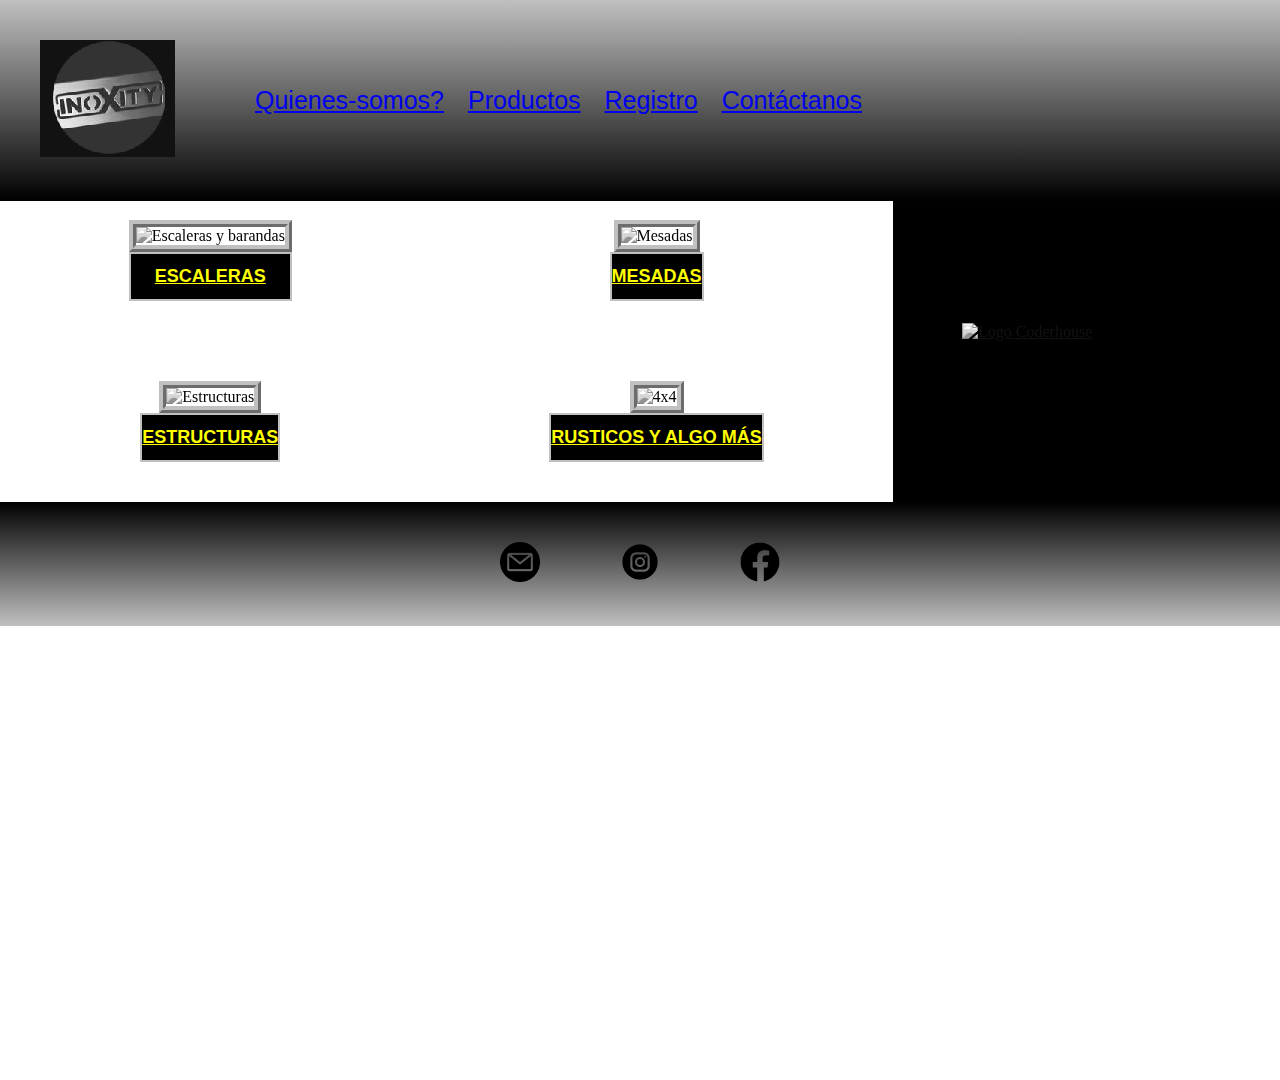
==== index.html @ 4ab33315 "Proyecto final con corrección" ====
<!DOCTYPE html>
<html lang="en">

<head>
    <meta charset="UTF-8">
    <meta http-equiv="X-UA-Compatible" content="IE=edge">
    <meta name="viewport" content="width=device-width, initial-scale=1.0">
    <!-- SEO-->
    <meta name="description"
        content="Trabajamos el acero inoxidable, hierro y aluminio. Nos destacamos en escaleras, barandas, estructuras y accesorios para vehículos todoterreno">
    <meta name="keywords" content="herrería, taller especializado, acero inoxidable, aluminio, proyectos, todoterreno ">
    <title>Inoxity Venezuela. Empresa de herrería especializada. Hacemos realidad tu proyecto.</title>
    <!--CDN Bootstrap CSS para HTML sacado de la pagina de Bootstrap-->
    <link rel="stylesheet" href="https://cdn.jsdelivr.net/npm/bootstrap@5.2.3/dist/css/bootstrap.min.css"
        integrity="sha384-rbsA2VBKQhggwzxH7pPCaAqO46MgnOM80zW1RWuH61DGLwZJEdK2Kadq2F9CUG65" crossorigin="anonymous">
    <!--favicon-->
    <link rel="icon" type="image/x-icon" href="./assets/favicon.ico">
    <link rel="stylesheet" href="./css/main.css">
</head>

<body class="fondo">


    <header id=gridContainer class="encabezado">

        <div>
            <!-- Logo de la compañía y link en las otras paginas para volver al index-->
            <img src="assets/inoxitylogo.jpg" alt="Logo de la compañia" />
        </div>
        <div class="container">
            <nav>
                <!-- Botones de navegación usando Bootstrap-->
                <ul class="espacioNav">
                    <li class="nav-item"><a class="nav-link" href="./pages/quienesSomos.html"> Quienes-somos? </a></li>
                    <li class="nav-item"><a class="nav-link" href="./pages/productos.html"> Productos </a></li>
                    <li class="nav-item"><a class="nav-link" href="./pages/registro.html"> Registro </a></li>
                    <li class="nav-item"><a class="nav-link" href="./pages/contacto.html"> Contáctanos </a></li>
                </ul>
            </nav>
        </div>

    </header>

    <!-- Hago uso de la clase centro para centrar el contenido-->
    <main id=gridContainer class="principal">
        <div>
            <img src="https://i.pinimg.com/originals/f3/3c/21/f33c2111708258664e832fab2ddb621a.jpg"
                class="imagenChica bordes" alt="Escaleras y barandas">
            <p>
                <a style="color:yellow" href="pages/productos.html">
                    <h2>ESCALERAS
                    </h2>
                </a>
            </p>
        </div>

        <div class>
            <img src="https://i.pinimg.com/originals/3e/9b/f4/3e9bf4e31cbb4696d180e62b10003dc7.jpg"
                class="imagenChica bordes" alt="Mesadas">
            <p>
                <a style="color:yellow" href="pages/productos.html">
                    <h2>MESADAS
                    </h2>
                </a>
            </p>
        </div>
        <div>
            <img src="https://i.pinimg.com/564x/ff/08/cf/ff08cf9d176d22221820bf89cee43150.jpg"
                class="imagenChica bordes" alt="Estructuras">
            <p>
                <a style="color:yellow" href="pages/productos.html">
                    <h2>ESTRUCTURAS
                    </h2>
                </a>
            </p>
        </div>

        <div>
            <img src="https://th.bing.com/th/id/OIP.ty-Mr3fc74VSpcfbPFoBgQHaE8?pid=ImgDet&rs=1" class="imagenChica bordes
        " alt="4x4 ">
            <p>
                <a style="color:yellow" href="pages/productos.html">
                    <h2>RUSTICOS Y ALGO MÁS
                    </h2>
                </a>
            </p>
        </div>

        <!-- Publicidad-->
        <aside id=gridContainer class="publicidad">
            <div>
                <a
                    href="https://www.coderhouse.com/?utm_term=Coderhouse&utm_campaign=Brand&utm_source=bing_search_brand&utm_medium=cpc&msclkid=0b0bfb5e24e2171c96079892890bcbee&utm_content=Coderhouse">
                    <img src="https://res.cloudinary.com/hdsqazxtw/image/upload/v1559681445/logo_coderhouse_2_bmqbet.png"
                        alt="Logo Coderhouse" class="imagenChica"></a>
                <strong>
                    <p>Pulsa el icono</p>
                </strong>
            </div>
        </aside>
    </main>

    <!-- Enlaces a redes sociales-->
    <footer id=gridContainer class="pieDePagina">

        <div>

            <a href="https://mail.google.com/"><img src="./assets/email.png" alt="icono de email"
                    class="imagenLogo"></a>
        </div>
        <div>
            <a href="https://www.instagram.com/inoxity.ve/"><img src="./assets/instagram.png" alt="icono de instagram"
                    class="imagenLogo"></a>
        </div>
        <div>
            <a href="https://www.facebook.com/inoxity.jaramillo.31"><img src="./assets/facebook.png"
                    alt="icono de facebook" class="imagenLogo"></a>
        </div>


    </footer>

    <!--CDN Bootstrap JavaScript para HTML sacado de la pagina de Bootstrap-->
    <script src="https://cdn.jsdelivr.net/npm/bootstrap@5.2.3/dist/js/bootstrap.min.js"
        integrity="sha384-cuYeSxntonz0PPNlHhBs68uyIAVpIIOZZ5JqeqvYYIcEL727kskC66kF92t6Xl2V"
        crossorigin="anonymous"></script>
</body>

</html>
---- css/main.css ----
@charset "UTF-8";
* {
  margin: 0;
  padding: 0;
  box-sizing: border-box;
}

header {
  width: 100%;
  background-image: linear-gradient(to bottom, silver, black);
  position: fixed;
  top: 0px;
  /* despues de mucho investigar, este pequeño comando hizo que las imagenes quedaran por detras del header */
  z-index: 1;
}

main {
  text-align: center;
}

div {
  margin: 5px;
  padding: 35px;
}

section {
  background-color: transparent;
}

span {
  background-color: yellow;
}

footer {
  background-image: linear-gradient(to top, silver, black);
}

.espacioNav {
  word-spacing: 15pt;
}

/* clase para colocar la imagen de fondo de todas las paginas */
.fondo {
  background-image: url(https://i.pinimg.com/736x/7c/1b/53/7c1b531215f46e431dc42587b6601988.jpg);
  background-repeat: no-repeat;
  background-position: center;
  background-size: cover;
  min-height: 100vh;
}

/* Clases para reducir imagenes y transiciones */
.imagenChica {
  /* haciendo uso del MIXIN */
  width: 200px;
  height: 200px;
  filter: grayscale(1);
  transition: all 1s;
}
.imagenChica:hover {
  width: 250px;
  height: 250px;
  filter: none;
}

/* Clase para los bordes de las imagenes*/
.bordes {
  border-width: 7px;
  border-style: ridge;
  border-color: silver;
}

.imagenLogo {
  /* haciendo uso del MIXIN */
  width: 40px;
  height: 40px;
  transition: all 1s;
}
.imagenLogo:hover {
  width: 100px;
  height: 100px;
  padding: 15px;
}

li {
  display: inline-block;
  font-style: normal;
  font-size: 25px;
  font-family: "Arial";
  color: white;
  transition: all 0.25s;
}
li:hover {
  font-size: 30px;
  padding: 15px;
}

/* uso de flexbox y etiquetas*/
/* uso de variables con los colores*/
h1 {
  display: flex;
  flex-direction: column;
  color: yellow;
  font-size: 5vh;
  font-family: Impact;
  width: 100%;
  text-align: center;
  line-height: 15vh;
}

h2 {
  display: flex;
  flex-direction: column;
  color: white;
  font-size: 2vh;
  font-family: Arial, Helvetica, sans-serif;
  background-color: black;
  border: solid 2px silver;
  line-height: 5vh;
}

h3 {
  display: flex;
  flex-direction: column;
  color: white;
  font-size: 2vh;
  font-family: Arial, Helvetica, sans-serif;
  background-color: black;
  border: solid 2px silver;
  text-align: center;
  line-height: 5vh;
}

/* sección de GRIDS II */
@media only screen and (min-width: 0px) and (max-width: 767px) {
  #gridContainer {
    display: grid;
    /*recordar que estos nombres solo son referenciales, puedo llamar las clases del grid como quiera */
    grid-template-areas: "encabezado" "principal" "publicidad" "piePagina";
    grid-template-columns: auto;
    grid-template-rows: auto auto auto auto;
  }
  .encabezado {
    grid-area: encabezado;
    text-align: center;
    align-items: center;
  }
  .principal {
    grid-area: principal;
    margin-top: 350px;
    text-align: center;
    align-items: center;
  }
  .publicidad {
    grid-area: publicidad;
    background-color: black;
    background-size: cover;
    text-align: center;
    align-items: center;
    animation-name: colores;
    animation-iteration-count: infinite;
    animation-timing-function: ease-in;
    animation-duration: 2s;
    animation-delay: 0.5s;
  }
  .pieDePagina {
    grid-area: pieDePagina;
    width: 100%;
    text-align: center;
    align-items: center;
  }
}
@media only screen and (min-width: 768px) {
  #gridContainer {
    display: grid;
    /*recordar que estos nombres solo son referenciales, puedo llamar las clases del grid como quiera */
    grid-template-areas: "principal principal publicidad" "principal principal publicidad";
    grid-template-rows: auto auto auto;
    grid-template-columns: auto auto auto;
  }
  .encabezado {
    grid-area: encabezado;
    justify-content: left;
    align-items: center;
  }
  .principal {
    grid-area: principal;
    margin-top: 180px;
    text-align: center;
    justify-items: center;
  }
  .publicidad {
    grid-area: publicidad;
    /* haciendo uso de las variables cpn los colores */
    background-color: black;
    background-size: cover;
    width: 100%;
    text-align: center;
    align-content: center;
    animation-name: colores;
    animation-iteration-count: infinite;
    animation-timing-function: ease-in;
    animation-duration: 2s;
    animation-delay: 0.5s;
  }
  .pieDePagina {
    grid-area: pieDePagina;
    justify-content: center;
    text-align: center;
  }
}
#gradiente {
  background-image: linear-gradient(silver, black);
}

@keyframes colores {
  0% {
    background-color: white;
  }
  20% {
    background-color: pink;
  }
  40% {
    background-color: violet;
  }
  60% {
    background-color: red;
  }
  80% {
    background-color: orange;
  }
  100% {
    background-color: yellow;
  }
}/*# sourceMappingURL=main.css.map */
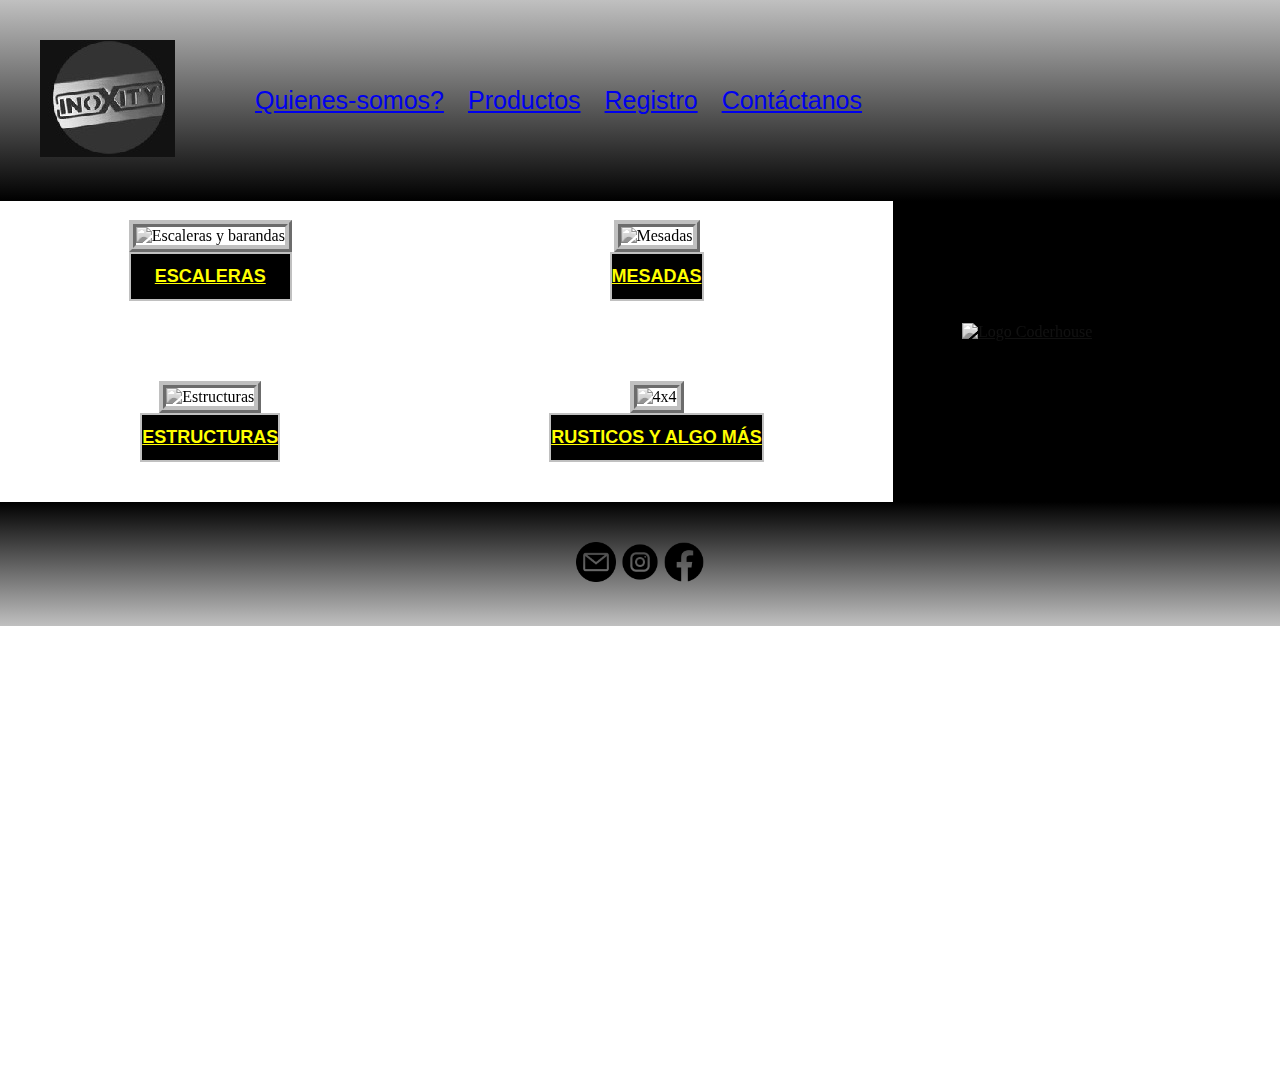
==== commit 5c1bf2fa: "pulitura :)" ====
--- a/index.html
+++ b/index.html
@@ -23,7 +23,7 @@
 
     <header id=gridContainer class="encabezado">
 
-        <div>
+        <div class="container">
             <!-- Logo de la compañía y link en las otras paginas para volver al index-->
             <img src="assets/inoxitylogo.jpg" alt="Logo de la compañia" />
         </div>
@@ -107,12 +107,10 @@
 
             <a href="https://mail.google.com/"><img src="./assets/email.png" alt="icono de email"
                     class="imagenLogo"></a>
-        </div>
-        <div>
+       
             <a href="https://www.instagram.com/inoxity.ve/"><img src="./assets/instagram.png" alt="icono de instagram"
                     class="imagenLogo"></a>
-        </div>
-        <div>
+     
             <a href="https://www.facebook.com/inoxity.jaramillo.31"><img src="./assets/facebook.png"
                     alt="icono de facebook" class="imagenLogo"></a>
         </div>
--- a/css/main.css
+++ b/css/main.css
@@ -32,6 +32,7 @@
 }
 
 footer {
+  width: 100%;
   background-image: linear-gradient(to top, silver, black);
 }
 
@@ -57,8 +58,8 @@
   transition: all 1s;
 }
 .imagenChica:hover {
-  width: 250px;
-  height: 250px;
+  width: 220px;
+  height: 220px;
   filter: none;
 }
 
@@ -142,7 +143,6 @@
   .encabezado {
     grid-area: encabezado;
     text-align: center;
-    align-items: center;
   }
   .principal {
     grid-area: principal;
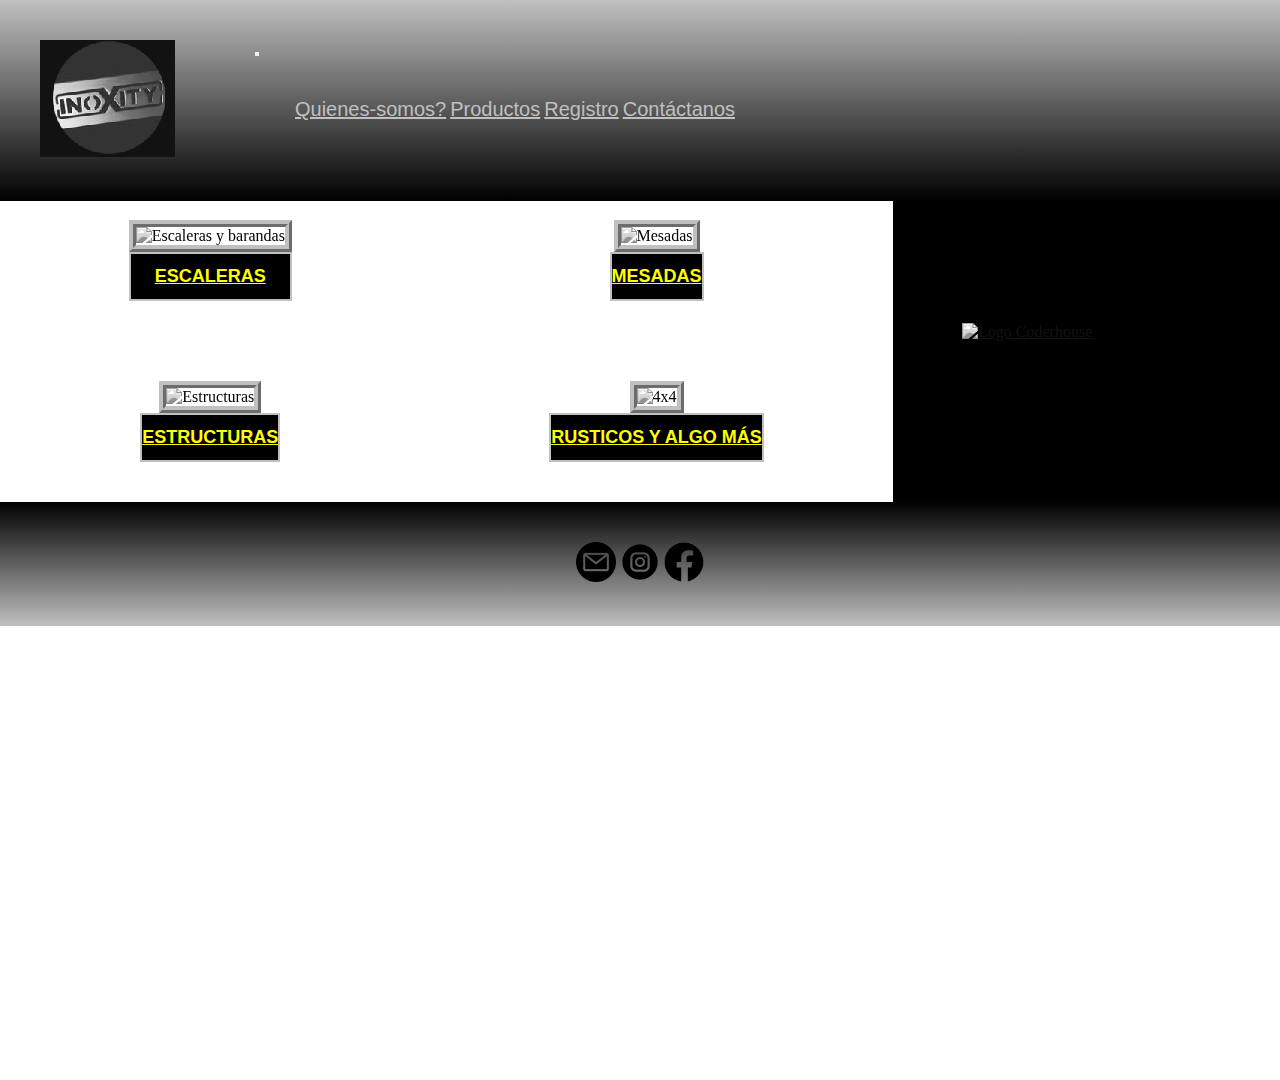
==== commit d17fe5fa: "detalle del menu en mobie" ====
--- a/index.html
+++ b/index.html
@@ -20,24 +20,33 @@
 
 <body class="fondo">
 
-
     <header id=gridContainer class="encabezado">
 
-        <div class="container">
+        <div class="container-fluid">
             <!-- Logo de la compañía y link en las otras paginas para volver al index-->
             <img src="assets/inoxitylogo.jpg" alt="Logo de la compañia" />
         </div>
-        <div class="container">
-            <nav>
-                <!-- Botones de navegación usando Bootstrap-->
-                <ul class="espacioNav">
-                    <li class="nav-item"><a class="nav-link" href="./pages/quienesSomos.html"> Quienes-somos? </a></li>
-                    <li class="nav-item"><a class="nav-link" href="./pages/productos.html"> Productos </a></li>
-                    <li class="nav-item"><a class="nav-link" href="./pages/registro.html"> Registro </a></li>
-                    <li class="nav-item"><a class="nav-link" href="./pages/contacto.html"> Contáctanos </a></li>
-                </ul>
-            </nav>
-        </div>
+
+        <nav class="navbar navbar-expand-lg color_nav" data-bs-theme="dark">
+            <div class="container-fluid">
+
+                <!-- Botones de navegación usando Bootstrap  -->
+                <button class="navbar-toggler" type="button" data-bs-toggle="collapse"
+                    data-bs-target="#navbarNavDropdown" aria-controls="navbarNavDropdown" aria-expanded="false"
+                    aria-label="Toggle navigation">
+                    <span class="navbar-toggler-icon"></span>
+                </button>
+
+                <div class="collapse navbar-collapse" id="navbarNavDropdown">
+                    <ul class="navbar-nav">
+                        <!-- utilizando la clase espacioNav dentro de los list item para cambiar el color del menú-->
+                        <li class="nav-item"><a class="nav-link espacioNav" href="./pages/quienesSomos.html"> Quienes-somos? </a></li>
+                        <li class="nav-item"><a class="nav-link espacioNav" href="./pages/productos.html"> Productos</a></li>
+                        <li class="nav-item"><a class="nav-link espacioNav" href="./pages/registro.html"> Registro </a></li>
+                        <li class="nav-item"><a class="nav-link espacioNav" href="./pages/contacto.html"> Contáctanos</a></li>
+                    </ul>
+                </div>
+        </nav>
 
     </header>
 
@@ -107,10 +116,10 @@
 
             <a href="https://mail.google.com/"><img src="./assets/email.png" alt="icono de email"
                     class="imagenLogo"></a>
-       
+
             <a href="https://www.instagram.com/inoxity.ve/"><img src="./assets/instagram.png" alt="icono de instagram"
                     class="imagenLogo"></a>
-     
+
             <a href="https://www.facebook.com/inoxity.jaramillo.31"><img src="./assets/facebook.png"
                     alt="icono de facebook" class="imagenLogo"></a>
         </div>
--- a/css/main.css
+++ b/css/main.css
@@ -37,7 +37,8 @@
 }
 
 .espacioNav {
-  word-spacing: 15pt;
+  word-spacing: 10pt;
+  color: silver;
 }
 
 /* clase para colocar la imagen de fondo de todas las paginas */
@@ -85,7 +86,7 @@
 li {
   display: inline-block;
   font-style: normal;
-  font-size: 25px;
+  font-size: 20px;
   font-family: "Arial";
   color: white;
   transition: all 0.25s;
@@ -146,7 +147,7 @@
   }
   .principal {
     grid-area: principal;
-    margin-top: 350px;
+    margin-top: 370px;
     text-align: center;
     align-items: center;
   }
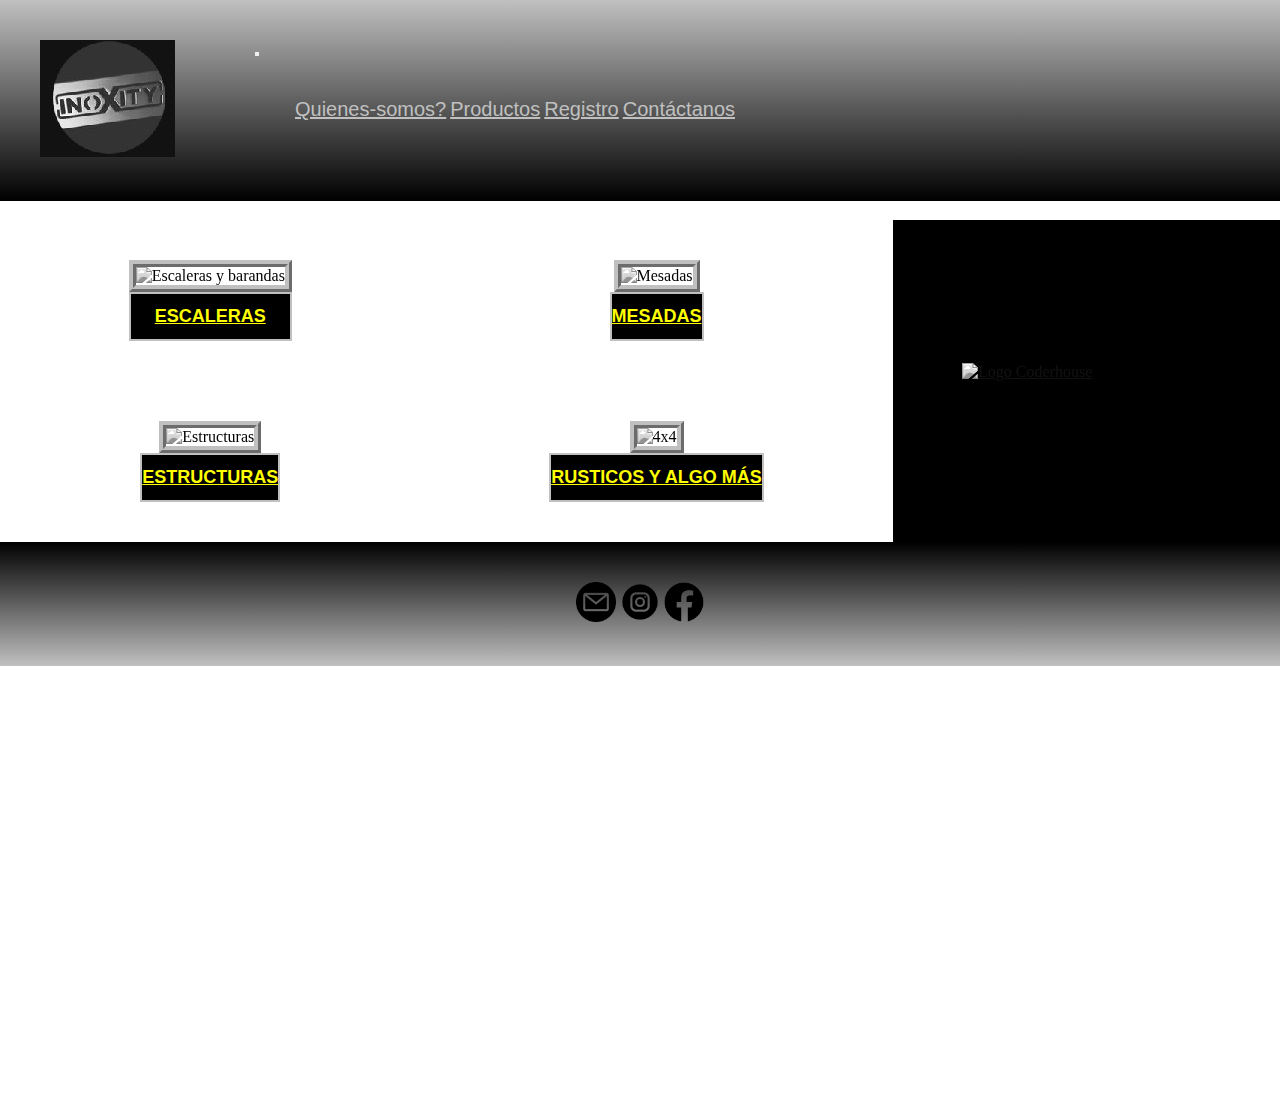
==== commit 000b3b67: "Detalle del menu en mobile" ====
--- a/index.html
+++ b/index.html
@@ -20,6 +20,7 @@
 
 <body class="fondo">
 
+
     <header id=gridContainer class="encabezado">
 
         <div class="container-fluid">
@@ -40,10 +41,14 @@
                 <div class="collapse navbar-collapse" id="navbarNavDropdown">
                     <ul class="navbar-nav">
                         <!-- utilizando la clase espacioNav dentro de los list item para cambiar el color del menú-->
-                        <li class="nav-item"><a class="nav-link espacioNav" href="./pages/quienesSomos.html"> Quienes-somos? </a></li>
-                        <li class="nav-item"><a class="nav-link espacioNav" href="./pages/productos.html"> Productos</a></li>
-                        <li class="nav-item"><a class="nav-link espacioNav" href="./pages/registro.html"> Registro </a></li>
-                        <li class="nav-item"><a class="nav-link espacioNav" href="./pages/contacto.html"> Contáctanos</a></li>
+                        <li class="nav-item"><a class="nav-link espacioNav" href="./pages/quienesSomos.html">
+                                Quienes-somos? </a></li>
+                        <li class="nav-item"><a class="nav-link espacioNav" href="./pages/productos.html"> Productos</a>
+                        </li>
+                        <li class="nav-item"><a class="nav-link espacioNav" href="./pages/registro.html"> Registro </a>
+                        </li>
+                        <li class="nav-item"><a class="nav-link espacioNav" href="./pages/contacto.html">
+                                Contáctanos</a></li>
                     </ul>
                 </div>
         </nav>
--- a/css/main.css
+++ b/css/main.css
@@ -37,8 +37,8 @@
 }
 
 .espacioNav {
+  color: silver;
   word-spacing: 10pt;
-  color: silver;
 }
 
 /* clase para colocar la imagen de fondo de todas las paginas */
@@ -147,7 +147,7 @@
   }
   .principal {
     grid-area: principal;
-    margin-top: 370px;
+    margin-top: 350px;
     text-align: center;
     align-items: center;
   }
@@ -185,7 +185,7 @@
   }
   .principal {
     grid-area: principal;
-    margin-top: 180px;
+    margin-top: 220px;
     text-align: center;
     justify-items: center;
   }
